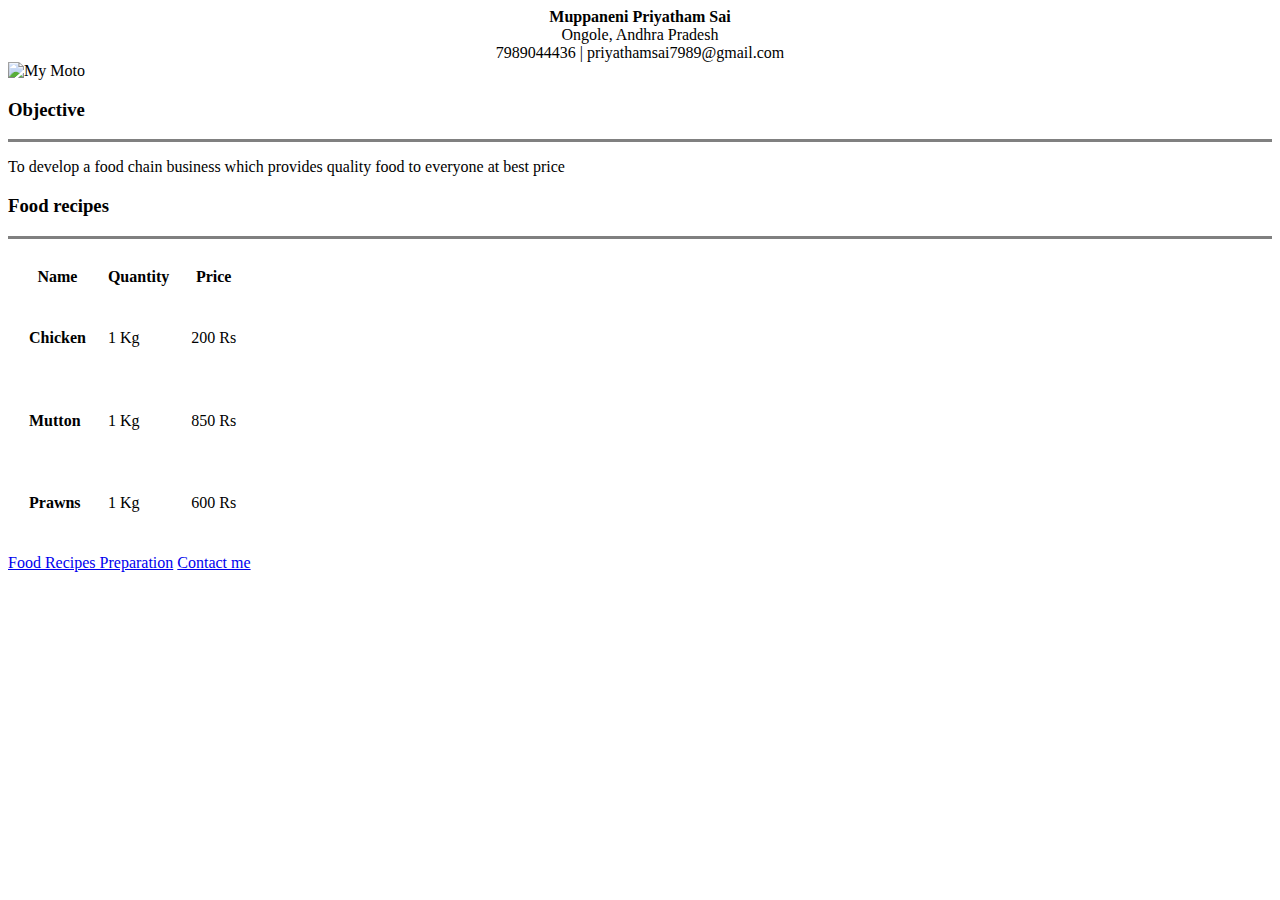
==== index.html @ ec2f6cee "Initial Hotel Website" ====
<!DOCTYPE html>
<html lang="en" dir="ltr">

<head>
  <meta charset="utf-8">
  <title>🖤 Priyatham's personal site</title>
</head>

<body>
  <center><strong>Muppaneni Priyatham Sai</strong></center>
  <center>
    Ongole, Andhra Pradesh
  </center>
  <center>
    7989044436 | priyathamsai7989@gmail.com
  </center>

  <img src="https://i.pinimg.com/736x/a8/c7/73/a8c7733df3d7aa14c21c708ad96197a8.jpg" alt="My Moto">
  <h3>Objective</h3>
  <hr size='3' noshade />
  <p>To develop a food chain business which provides quality food to everyone at best price</p>

  <h3>Food recipes</h3>
  <hr size='3' noshade />
  <table cellspacing='20'>
    <thead>
      <th>Name</th>
      <th>Quantity</th>
      <th>Price</th>
    </thead>
    <tr>
      <td>
        <h4>Chicken</h4>
      </td>
      <td>1 Kg</td>
      <td>200 Rs</td>
    </tr>
  </td>
</tr>
    <tr>
      <td>
        <h4>Mutton</h4>
      </td>
      <td>1 Kg</td>
    </td>
    <td>850  Rs</td>
  </tr>
    </tr>
    <tr>
      <td>
        <h4>Prawns</h4>
      </td>
      <td>1 Kg</td>
      <td>600 Rs</td>

    </tr>
  </table>

  <a href="Foodvideos.html" target="_blank">Food Recipes Preparation</a>
  <a href="Contactme.html" target="_blank">Contact me</a>
</body>



</html>
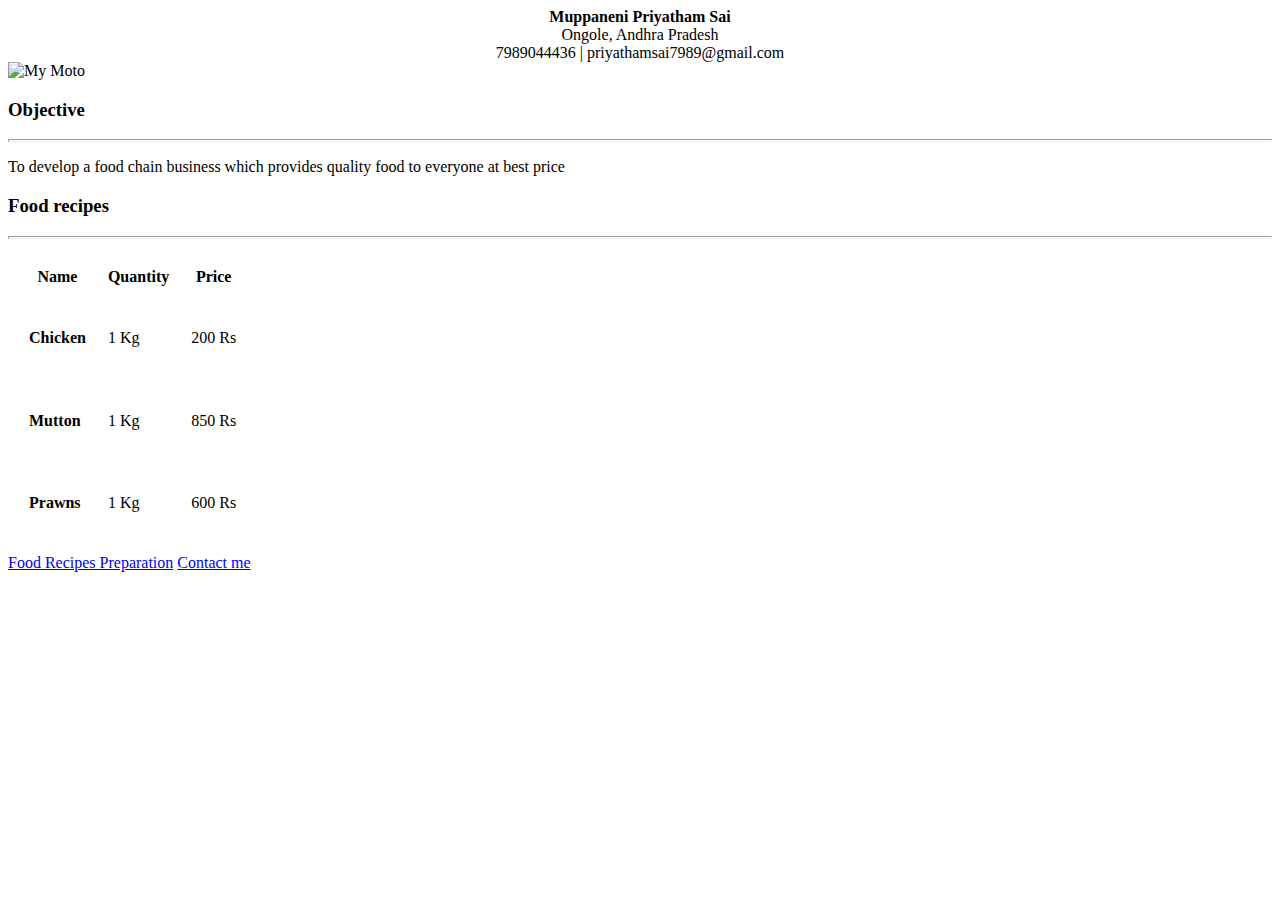
==== commit 7077a9b1: "Updated Css" ====
--- a/index.html
+++ b/index.html
@@ -4,6 +4,7 @@
 <head>
   <meta charset="utf-8">
   <title>🖤 Priyatham's personal site</title>
+  <link rel="stylesheet" href="css\styles.css">
 </head>
 
 <body>
@@ -15,13 +16,13 @@
     7989044436 | priyathamsai7989@gmail.com
   </center>
 
-  <img src="https://i.pinimg.com/736x/a8/c7/73/a8c7733df3d7aa14c21c708ad96197a8.jpg" alt="My Moto">
+  <img class='chef' src="https://i.pinimg.com/736x/a8/c7/73/a8c7733df3d7aa14c21c708ad96197a8.jpg" alt="My Moto" width="200" height="200">
   <h3>Objective</h3>
-  <hr size='3' noshade />
+  <hr size='3' />
   <p>To develop a food chain business which provides quality food to everyone at best price</p>
 
   <h3>Food recipes</h3>
-  <hr size='3' noshade />
+  <hr size='3' />
   <table cellspacing='20'>
     <thead>
       <th>Name</th>
@@ -35,16 +36,16 @@
       <td>1 Kg</td>
       <td>200 Rs</td>
     </tr>
-  </td>
-</tr>
+    </td>
+    </tr>
     <tr>
       <td>
         <h4>Mutton</h4>
       </td>
       <td>1 Kg</td>
-    </td>
-    <td>850  Rs</td>
-  </tr>
+      </td>
+      <td>850 Rs</td>
+    </tr>
     </tr>
     <tr>
       <td>
@@ -60,6 +61,4 @@
   <a href="Contactme.html" target="_blank">Contact me</a>
 </body>
 
-
-
 </html>
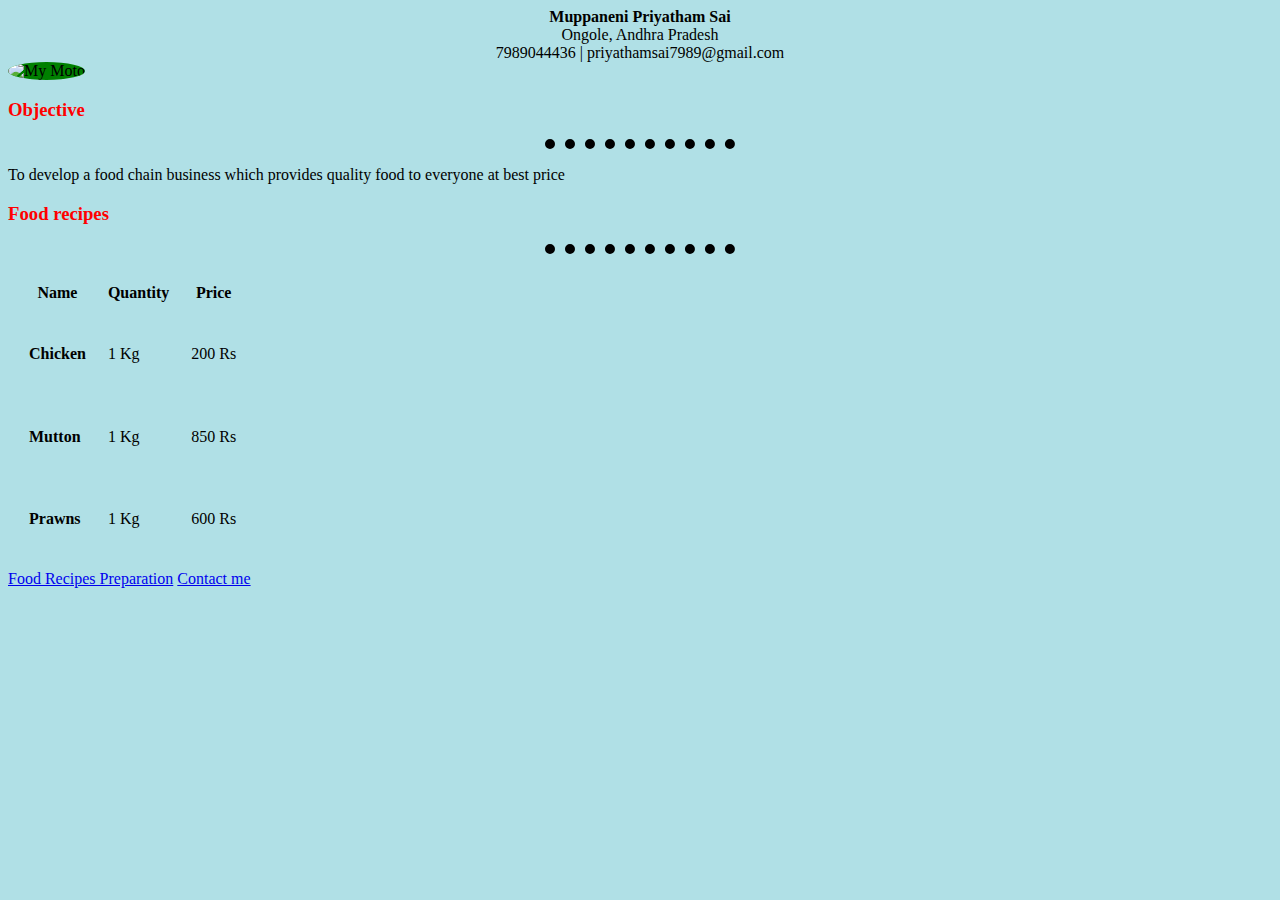
==== commit 9ec690e2: "Update index.html" ====
--- a/index.html
+++ b/index.html
@@ -4,7 +4,7 @@
 <head>
   <meta charset="utf-8">
   <title>🖤 Priyatham's personal site</title>
-  <link rel="stylesheet" href="css\styles.css">
+  <link rel="stylesheet" href="styles.css">
 </head>
 
 <body>
--- a/styles.css
+++ b/styles.css
@@ -0,0 +1,25 @@
+body{
+  background-color:powderblue;
+}
+
+hr{
+  border-style: none;
+  border-top-style: dotted;
+  border-width: 10px;
+  border-color: black;
+  width: 15%;
+}
+h3{
+  color: red;
+}
+h3:hover{
+  color: green;
+
+}
+img:hover{
+  background-color: gold;
+}
+.chef{
+  border-radius: 100%;
+  background-color: green;
+}
